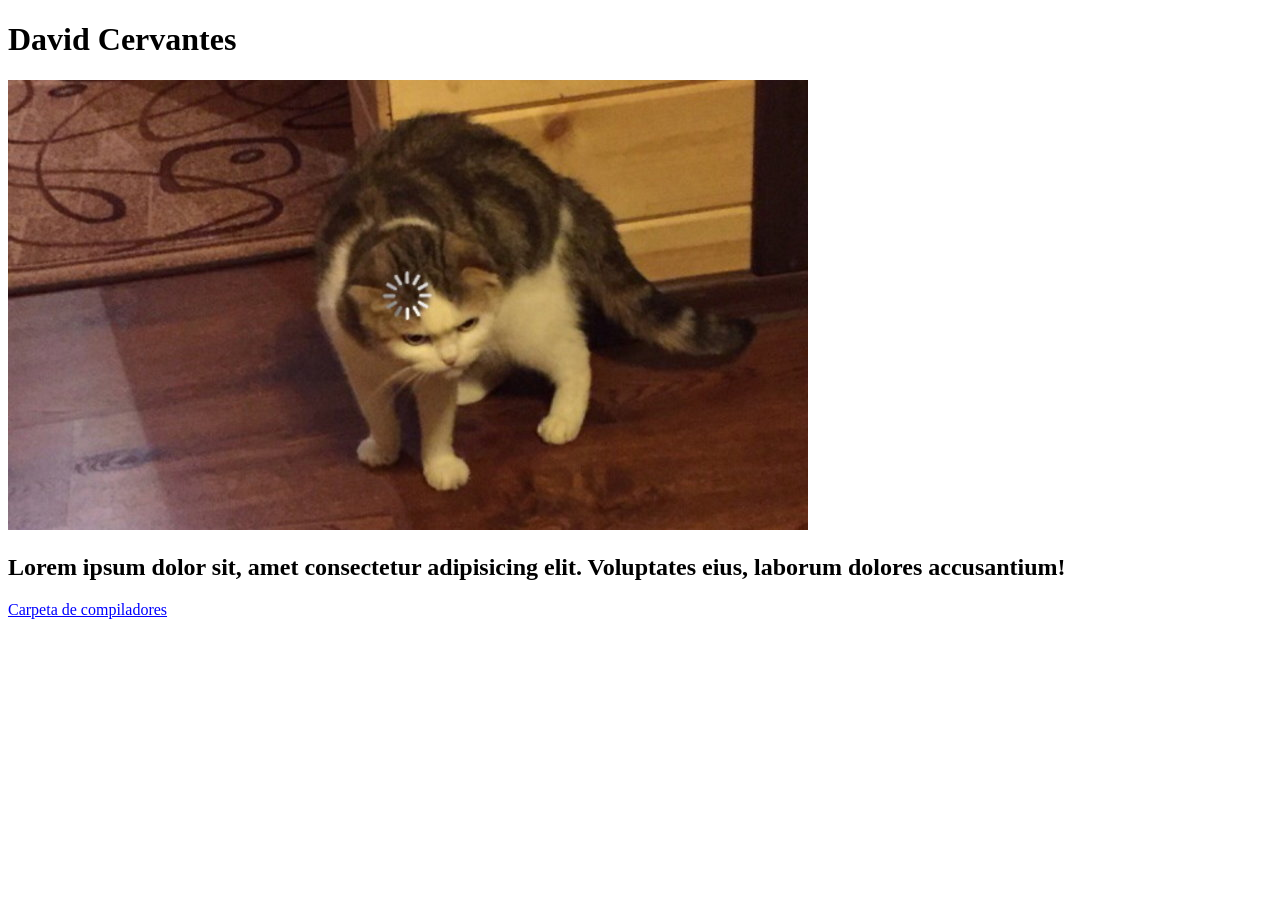
==== index.html @ ea0f8ea5 "commit" ====
<!DOCTYPE html>
<html lang="en">
<head>
    <meta charset="UTF-8">
    <meta http-equiv="X-UA-Compatible" content="IE=edge">
    <meta name="viewport" content="width=device-width, initial-scale=1.0">
    <title>index</title>
    <link rel="stylesheet" href="./css/ligas.css">
</head>
<body>
    <h1>David Cervantes</h1>
    <img src="./img/cover4.jpg" alt="">
    <h2>Lorem ipsum dolor sit, amet consectetur adipisicing elit. Voluptates eius, laborum dolores accusantium!</h2>
    <A HREF="./compiladores/index.html"> Carpeta de compiladores </A>
</body>
</html>
---- css/ligas.css ----
a:link{color:blue}
a:active{color:blue}
a:visited{color:blue}
a:hover{color:blue}
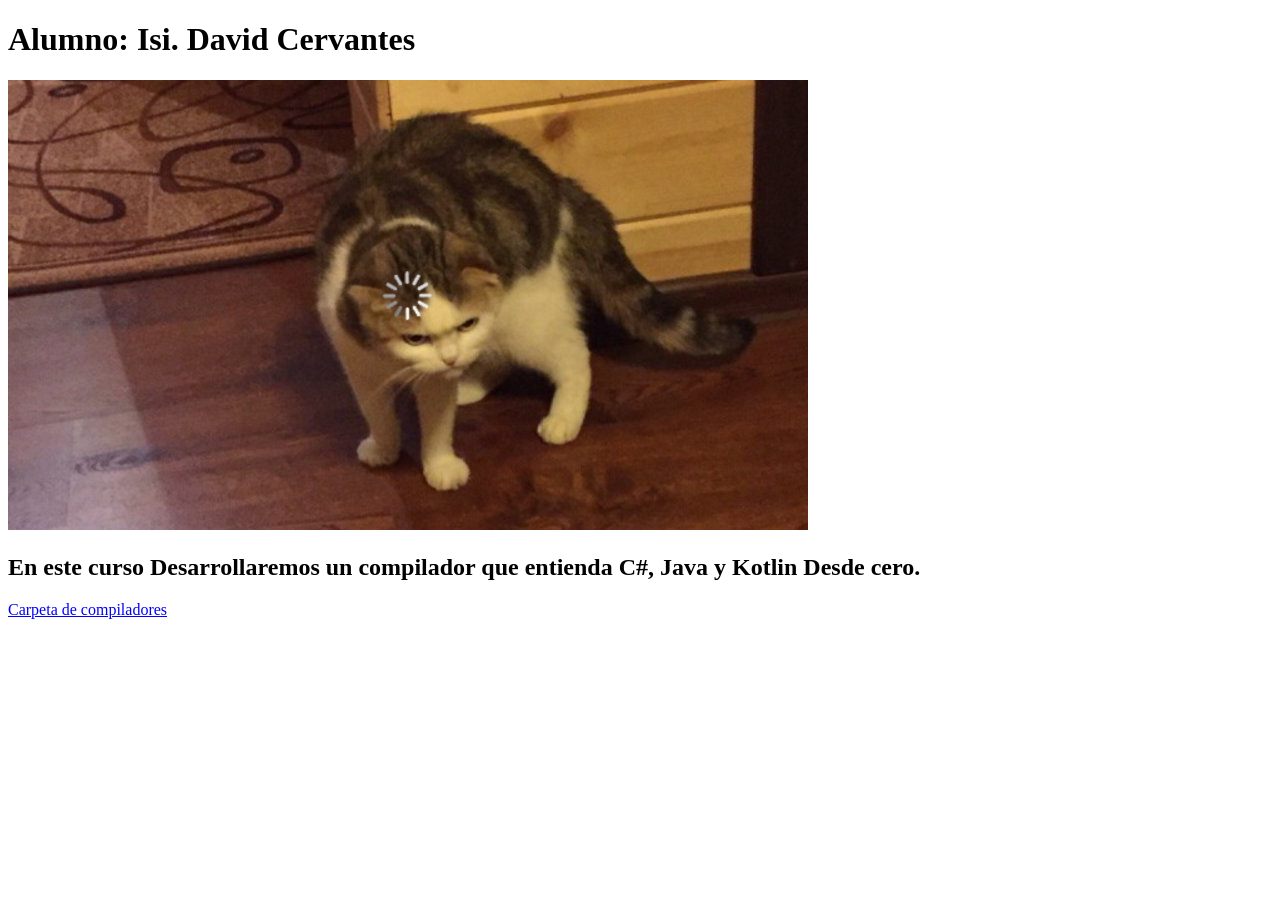
==== commit 18827fea: "Análisis lexico" ====
--- a/index.html
+++ b/index.html
@@ -8,9 +8,9 @@
     <link rel="stylesheet" href="./css/ligas.css">
 </head>
 <body>
-    <h1>David Cervantes</h1>
+    <h1>Alumno: Isi. David Cervantes</h1>
     <img src="./img/cover4.jpg" alt="">
-    <h2>Lorem ipsum dolor sit, amet consectetur adipisicing elit. Voluptates eius, laborum dolores accusantium!</h2>
+    <h2>En este curso Desarrollaremos un compilador que entienda C#, Java y Kotlin Desde cero.</h2>
     <A HREF="./compiladores/index.html"> Carpeta de compiladores </A>
 </body>
 </html>
